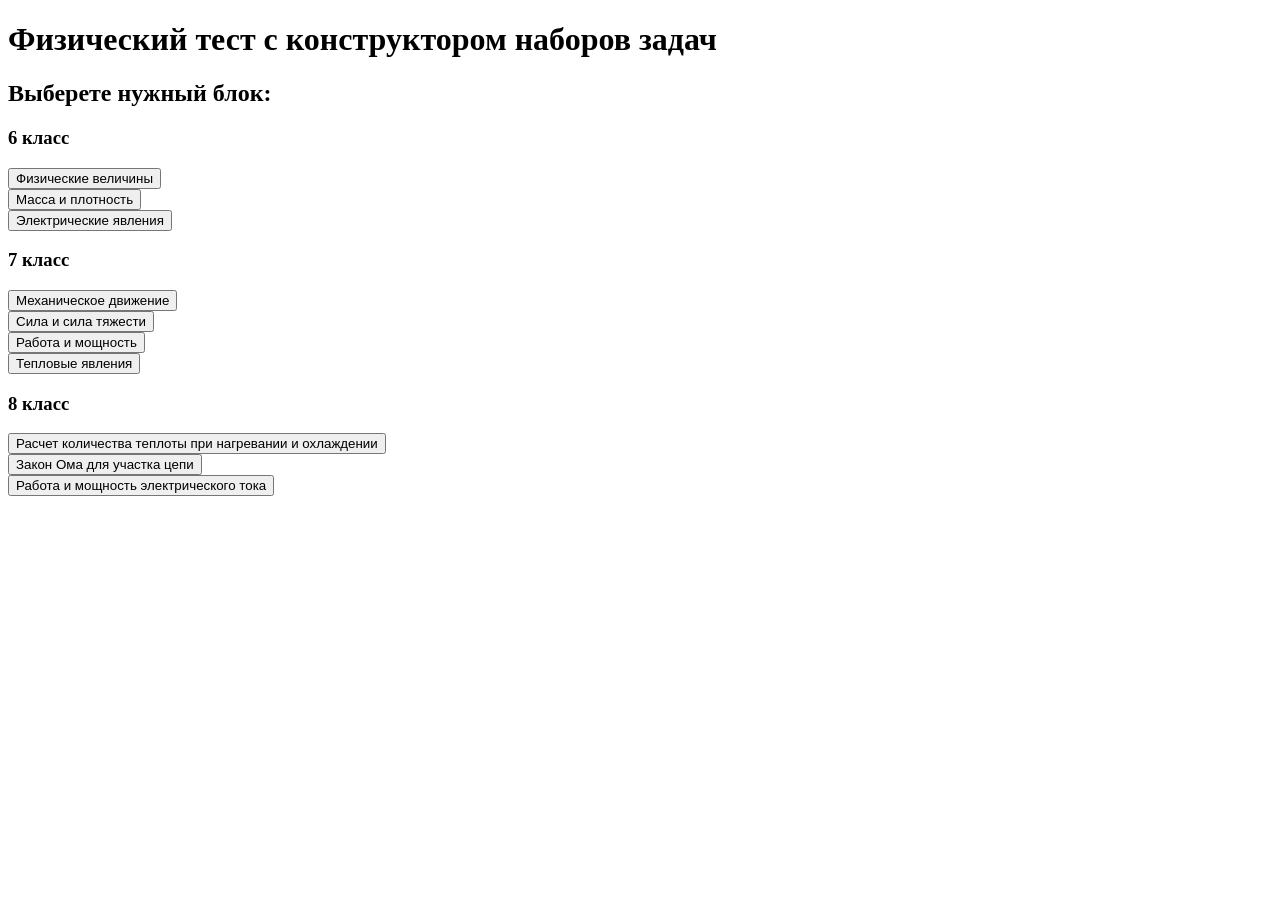
==== index.html @ b1b0b931 "feat: разработана система рандомизации и хранение параметров в условиях задачи. Набрана база из 10 т" ====
<!DOCTYPE html>
<html lang="ru">
<head>
    <meta charset="UTF-8">
    <meta name="viewport" content="width=device-width, initial-scale=1.0">
    <title>Тест с конструктором</title>
    <script src="./tasks.js"></script>
    <script src="./main.js"></script>
</head>
<body>
<h1>Физический тест с конструктором наборов задач</h1>
<h2>Выберете нужный блок:</h2>

    <h3>6 класс</h3>
<button class="topic-btn" data-topic="6_velich">Физические величины</button>
<br><button class="topic-btn" data-topic="6_massa">Масса и плотность</button>
<br><button class="topic-btn" data-topic="6_electricity">Электрические явления</button>

    <h3>7 класс</h3>
<button class="topic-btn" data-topic="7_mechanics">Механическое движение</button>
<br><button class="topic-btn" data-topic="7_gravity">Сила и сила тяжести</button>
<br><button class="topic-btn" data-topic="7_power">Работа и мощность</button>
<br><button class="topic-btn" data-topic="7_thermal">Тепловые явления</button>

    <h3>8 класс</h3>
<button class="topic-btn" data-topic="8_warmth">Расчет количества теплоты при нагревании и охлаждении</button>
<br><button class="topic-btn" data-topic="8_Om">Закон Ома для участка цепи</button>
<br><button class="topic-btn" data-topic="8_electric_current">Работа и мощность электрического тока</button>
</body>
</html>
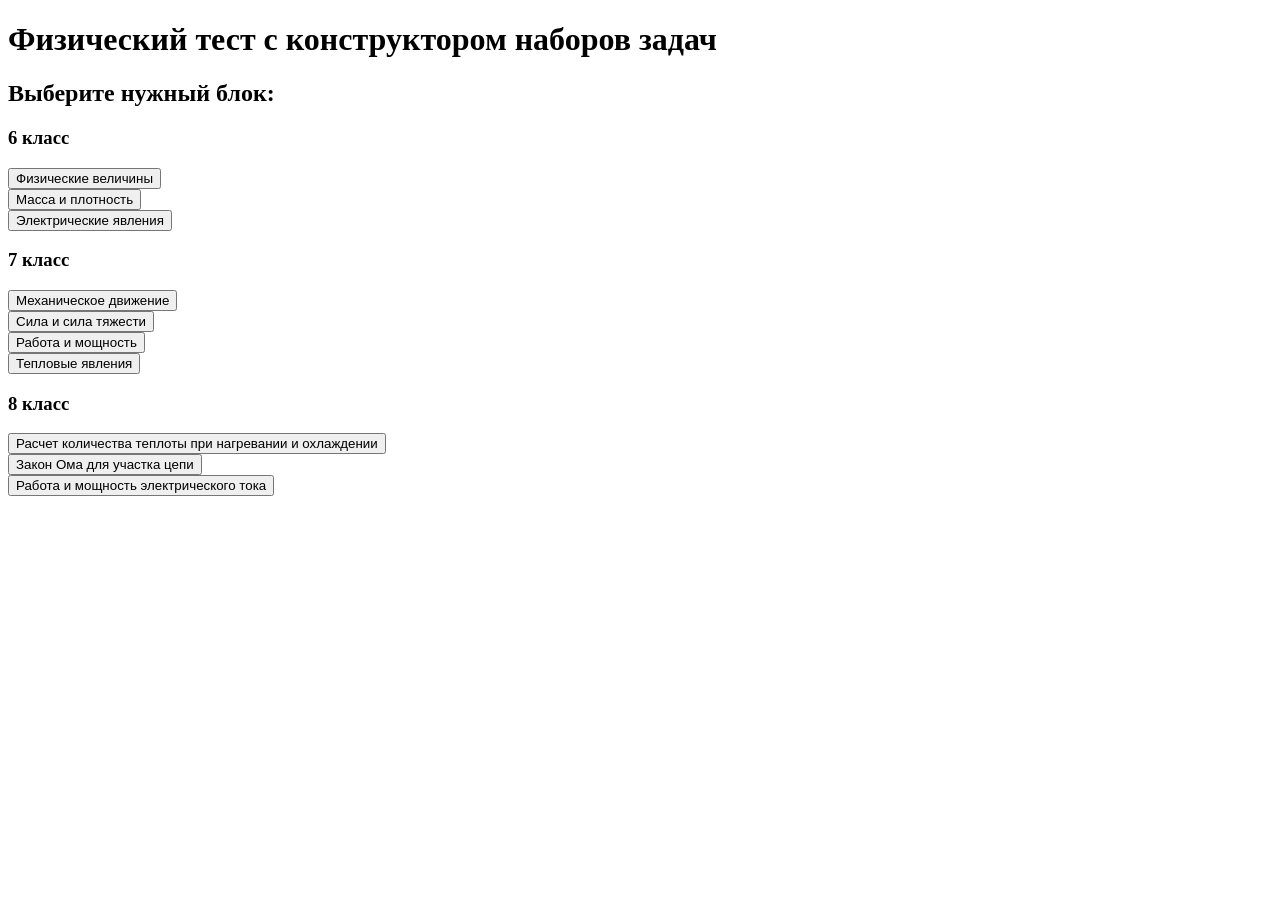
==== commit 57ca120f: "feat: задачи перенесены в JSON-файлы, генератор задач вынесен в generator.js Шаблон задачи описывает" ====
--- a/index.html
+++ b/index.html
@@ -4,12 +4,12 @@
     <meta charset="UTF-8">
     <meta name="viewport" content="width=device-width, initial-scale=1.0">
     <title>Тест с конструктором</title>
-    <script src="./tasks.js"></script>
+    <script src="./generator.js"></script>
     <script src="./main.js"></script>
 </head>
 <body>
 <h1>Физический тест с конструктором наборов задач</h1>
-<h2>Выберете нужный блок:</h2>
+<h2>Выберите нужный блок:</h2>
 
     <h3>6 класс</h3>
 <button class="topic-btn" data-topic="6_velich">Физические величины</button>
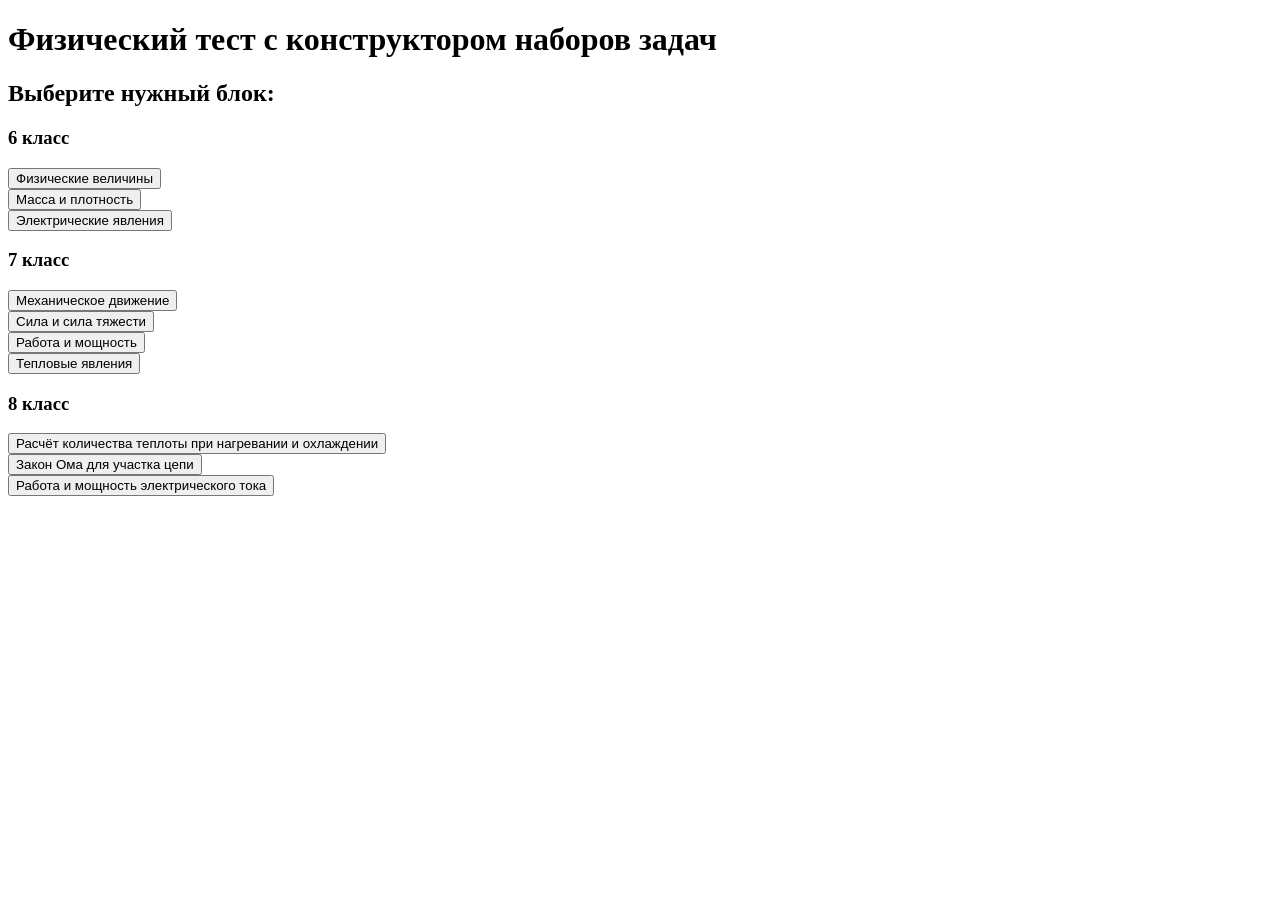
==== commit e576b5db: "feat: набрана база задач для 8 класса Расчёт количества теплоты при нагревании и охлаждении (6 задач" ====
--- a/index.html
+++ b/index.html
@@ -23,7 +23,7 @@
 <br><button class="topic-btn" data-topic="7_thermal">Тепловые явления</button>
 
     <h3>8 класс</h3>
-<button class="topic-btn" data-topic="8_warmth">Расчет количества теплоты при нагревании и охлаждении</button>
+<button class="topic-btn" data-topic="8_warmth">Расчёт количества теплоты при нагревании и охлаждении</button>
 <br><button class="topic-btn" data-topic="8_Om">Закон Ома для участка цепи</button>
 <br><button class="topic-btn" data-topic="8_electric_current">Работа и мощность электрического тока</button>
 </body>
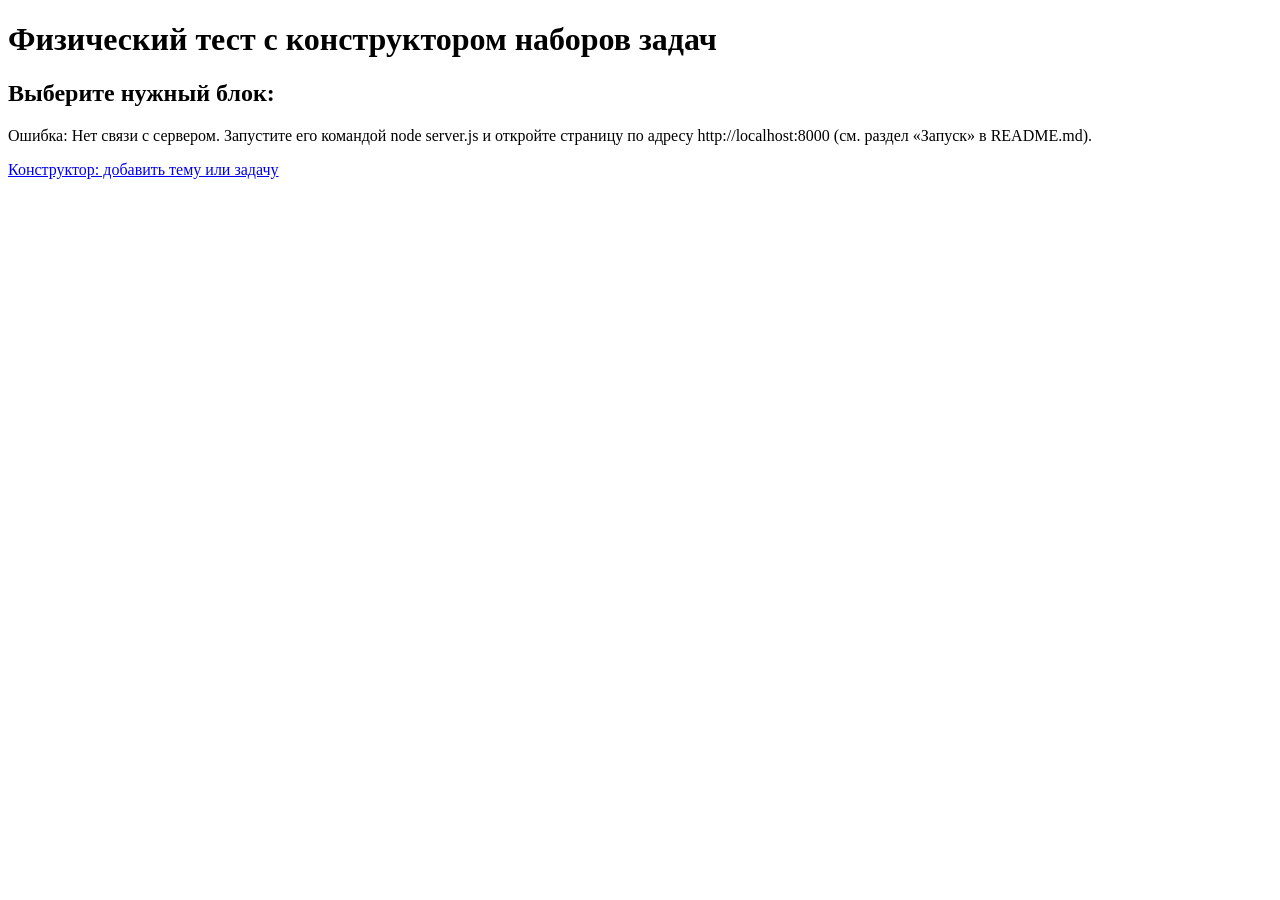
==== commit 0646a0ce: "feat: добавлен конструктор тем и задач, список тем загружается с сервера - constructor.html и constr" ====
--- a/index.html
+++ b/index.html
@@ -4,27 +4,16 @@
     <meta charset="UTF-8">
     <meta name="viewport" content="width=device-width, initial-scale=1.0">
     <title>Тест с конструктором</title>
-    <script src="./generator.js"></script>
+    <script src="./api.js"></script>
     <script src="./main.js"></script>
 </head>
 <body>
 <h1>Физический тест с конструктором наборов задач</h1>
 <h2>Выберите нужный блок:</h2>
 
-    <h3>6 класс</h3>
-<button class="topic-btn" data-topic="6_velich">Физические величины</button>
-<br><button class="topic-btn" data-topic="6_massa">Масса и плотность</button>
-<br><button class="topic-btn" data-topic="6_electricity">Электрические явления</button>
+<!-- Заголовки классов и кнопки тем добавляет main.js: список тем он получает с сервера -->
+<div id="topics">Загрузка списка тем…</div>
 
-    <h3>7 класс</h3>
-<button class="topic-btn" data-topic="7_mechanics">Механическое движение</button>
-<br><button class="topic-btn" data-topic="7_gravity">Сила и сила тяжести</button>
-<br><button class="topic-btn" data-topic="7_power">Работа и мощность</button>
-<br><button class="topic-btn" data-topic="7_thermal">Тепловые явления</button>
-
-    <h3>8 класс</h3>
-<button class="topic-btn" data-topic="8_warmth">Расчёт количества теплоты при нагревании и охлаждении</button>
-<br><button class="topic-btn" data-topic="8_Om">Закон Ома для участка цепи</button>
-<br><button class="topic-btn" data-topic="8_electric_current">Работа и мощность электрического тока</button>
+<p><a href="./constructor.html">Конструктор: добавить тему или задачу</a></p>
 </body>
-</html>+</html>
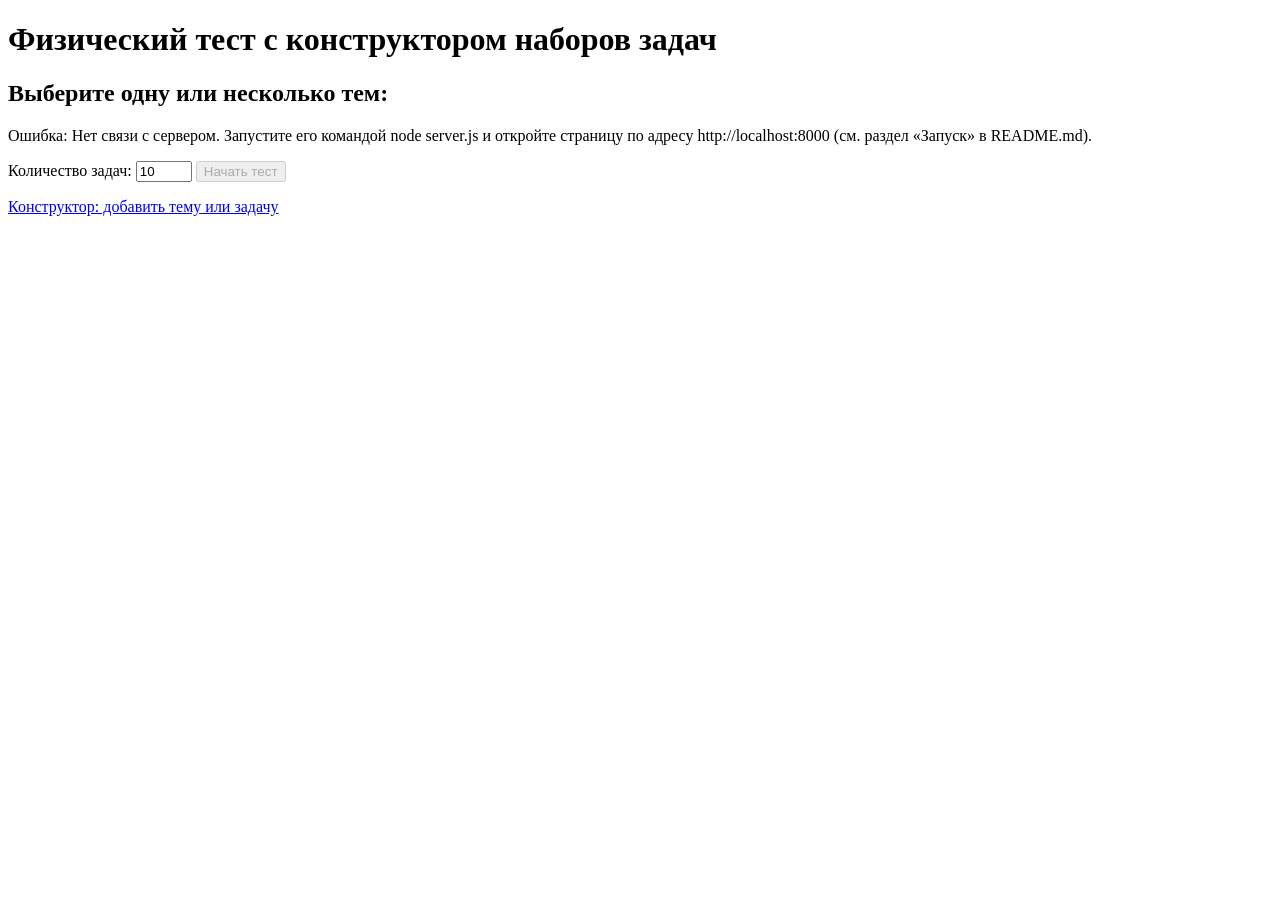
==== commit df8cd22b: "feat: несколько тем выбираются галочками, задачи раздаются из тем поровну без лишних повторов - на г" ====
--- a/index.html
+++ b/index.html
@@ -9,10 +9,18 @@
 </head>
 <body>
 <h1>Физический тест с конструктором наборов задач</h1>
-<h2>Выберите нужный блок:</h2>
+<h2>Выберите одну или несколько тем:</h2>
 
-<!-- Заголовки классов и кнопки тем добавляет main.js: список тем он получает с сервера -->
+<!-- Заголовки классов и галочки тем добавляет main.js: список тем он получает с сервера -->
 <div id="topics">Загрузка списка тем…</div>
+
+<!-- min и max ограничивают только стрелки поля: вручную можно ввести и другое число,
+     поэтому main.js проверяет его еще раз.
+     Кнопка выключена (disabled), пока не загрузится список тем: ее включает main.js -->
+<p>
+    <label>Количество задач: <input type="number" id="task-count" min="1" max="100" value="10"></label>
+    <button id="start-test" disabled>Начать тест</button>
+</p>
 
 <p><a href="./constructor.html">Конструктор: добавить тему или задачу</a></p>
 </body>
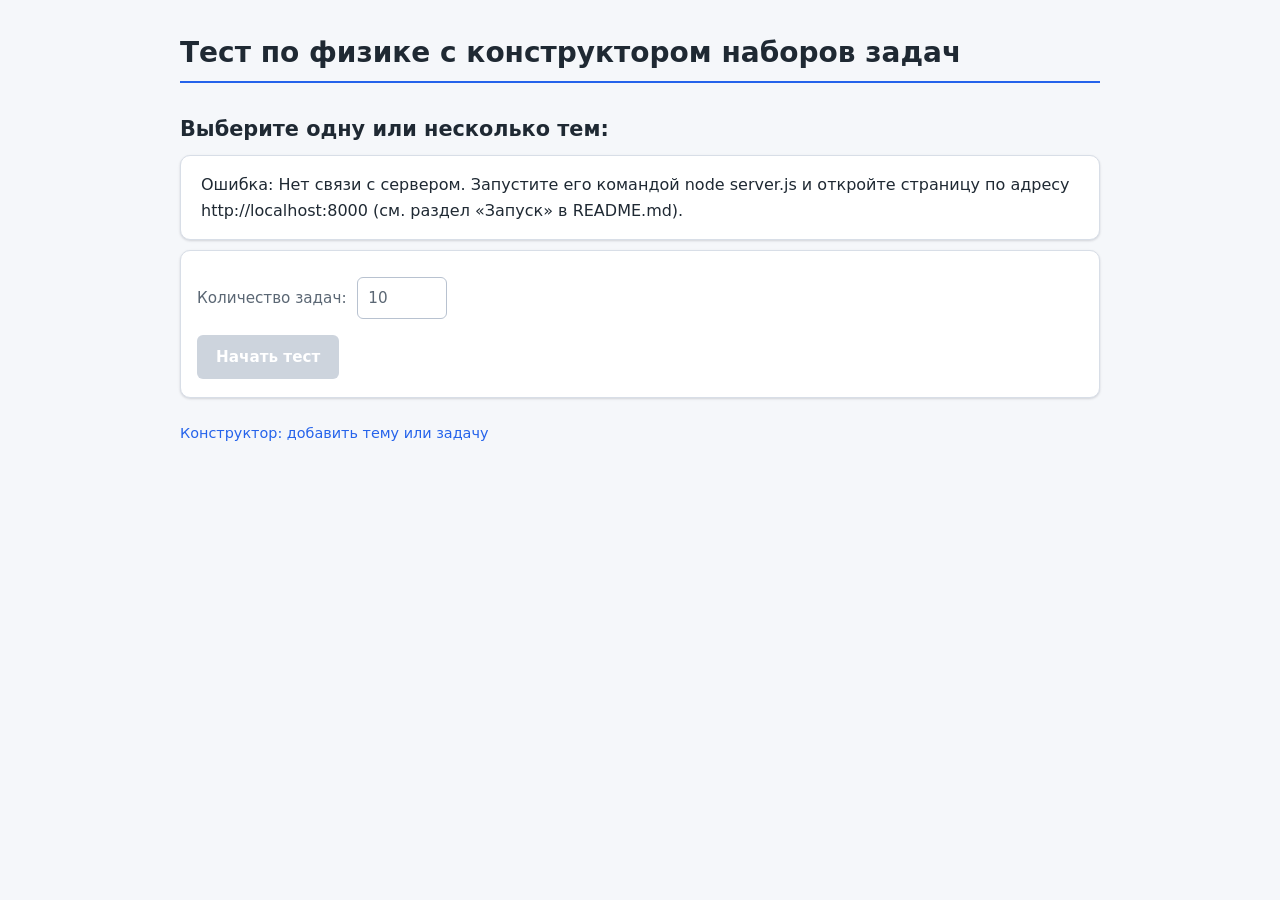
==== commit bf2d9793: "feat: добавлен файл с оформлением сайта" ====
--- a/index.html
+++ b/index.html
@@ -4,23 +4,46 @@
     <meta charset="UTF-8">
     <meta name="viewport" content="width=device-width, initial-scale=1.0">
     <title>Тест с конструктором</title>
+    <link rel="stylesheet" href="styles.css">
     <script src="./api.js"></script>
     <script src="./main.js"></script>
 </head>
 <body>
-<h1>Физический тест с конструктором наборов задач</h1>
-<h2>Выберите одну или несколько тем:</h2>
+<h1>Тест по физике с конструктором наборов задач</h1>
 
-<!-- Заголовки классов и галочки тем добавляет main.js: список тем он получает с сервера -->
-<div id="topics">Загрузка списка тем…</div>
+<!-- Выбор тем и количества задач. На время теста main.js прячет этот блок (hidden) -->
+<div id="setup">
+    <h2>Выберите одну или несколько тем:</h2>
 
-<!-- min и max ограничивают только стрелки поля: вручную можно ввести и другое число,
-     поэтому main.js проверяет его еще раз.
-     Кнопка выключена (disabled), пока не загрузится список тем: ее включает main.js -->
-<p>
-    <label>Количество задач: <input type="number" id="task-count" min="1" max="100" value="10"></label>
-    <button id="start-test" disabled>Начать тест</button>
-</p>
+    <!-- Заголовки классов и галочки тем добавляет main.js: список тем он получает с сервера -->
+    <div id="topics">Загрузка списка тем…</div>
+
+    <!-- min и max ограничивают только стрелки поля: вручную можно ввести и другое число,
+         поэтому main.js проверяет его еще раз.
+         Кнопка выключена (disabled), пока не загрузится список тем: ее включает main.js -->
+    <p>
+        <label>Количество задач: <input type="number" id="task-count" min="1" max="100" value="10"></label>
+        <button id="start-test" disabled>Начать тест</button>
+    </p>
+</div>
+
+<!-- Тест: задачи с полями для ответов, а после проверки — итоги.
+     Пока тест не начался, блок спрятан (hidden). Задачи в список task-list добавляет main.js -->
+<div id="test" hidden>
+    <h2>Тест</h2>
+    <p>Введите ответы числами, например 2,5, и нажмите «Завершить тест» внизу страницы.</p>
+
+    <ol id="task-list"></ol>
+
+    <!-- Сообщение о неверно введенных ответах или о том, что тест прерван -->
+    <p id="test-message"></p>
+    <button id="finish-test">Завершить тест</button>
+
+    <!-- Итоги: количество правильных ответов, ошибок и затраченное время -->
+    <div id="results"></div>
+    <!-- Кнопка «Новый тест» появляется после итогов (или когда тест прерван) и возвращает к выбору тем -->
+    <button id="new-test" hidden>Новый тест</button>
+</div>
 
 <p><a href="./constructor.html">Конструктор: добавить тему или задачу</a></p>
 </body>
--- a/styles.css
+++ b/styles.css
@@ -0,0 +1,563 @@
+/* ---------- Переменные ---------- */
+:root {
+    --bg: #f5f7fa;
+    --surface: #ffffff;
+    --surface-2: #f0f3f7;
+    --border: #d8dee7;
+    --border-strong: #b8c2d0;
+    --text: #1f2933;
+    --text-muted: #5b6774;
+    --primary: #2563eb;
+    --primary-hover: #1d4ed8;
+    --primary-soft: #e8efff;
+    --success: #15803d;
+    --success-soft: #e7f6ec;
+    --error: #c0392b;
+    --error-soft: #fdecea;
+    --warning: #a16207;
+    --warning-soft: #fdf6e3;
+    --radius: 10px;
+    --radius-sm: 6px;
+    --shadow: 0 1px 2px rgba(16, 24, 40, 0.06), 0 1px 3px rgba(16, 24, 40, 0.1);
+    --shadow-lg: 0 10px 25px rgba(16, 24, 40, 0.1);
+    --font: system-ui, -apple-system, "Segoe UI", Roboto, "Helvetica Neue", Arial, sans-serif;
+    --mono: ui-monospace, SFMono-Regular, Menlo, Consolas, "Liberation Mono", monospace;
+}
+
+/* ---------- Сброс и база ---------- */
+*,
+*::before,
+*::after {
+    box-sizing: border-box;
+}
+
+body {
+    margin: 0 auto;
+    padding: 24px 20px 64px;
+    max-width: 960px;
+    font-family: var(--font);
+    font-size: 16px;
+    line-height: 1.6;
+    color: var(--text);
+    background: var(--bg);
+}
+
+/* Скрытые блоки (атрибут hidden) не должны перебиваться display из правил ниже */
+[hidden] {
+    display: none !important;
+}
+
+h1, h2, h3 {
+    line-height: 1.25;
+    margin: 1.6em 0 0.6em;
+    color: var(--text);
+}
+
+h1 {
+    font-size: 1.75rem;
+    margin-top: 0.4em;
+    padding-bottom: 0.4em;
+    border-bottom: 2px solid var(--primary);
+}
+
+h2 {
+    font-size: 1.3rem;
+}
+
+h3 {
+    font-size: 1.05rem;
+    color: var(--text-muted);
+    text-transform: uppercase;
+    letter-spacing: 0.04em;
+}
+
+p {
+    margin: 0.6em 0;
+}
+
+a {
+    color: var(--primary);
+    text-decoration: none;
+}
+
+a:hover,
+a:focus-visible {
+    text-decoration: underline;
+}
+
+/* ---------- Формы ---------- */
+label {
+    display: block;
+    margin: 10px 0;
+    font-size: 0.95rem;
+    color: var(--text-muted);
+}
+
+input,
+select,
+textarea,
+button {
+    font: inherit;
+    color: inherit;
+}
+
+input[type="text"],
+input[type="number"],
+input:not([type]),
+select,
+textarea {
+    display: inline-block;
+    padding: 8px 10px;
+    margin-top: 4px;
+    background: var(--surface);
+    border: 1px solid var(--border-strong);
+    border-radius: var(--radius-sm);
+    transition: border-color 0.15s, box-shadow 0.15s;
+}
+
+input[type="text"]:focus,
+input[type="number"]:focus,
+input:not([type]):focus,
+select:focus,
+textarea:focus {
+    outline: none;
+    border-color: var(--primary);
+    box-shadow: 0 0 0 3px var(--primary-soft);
+}
+
+input:disabled,
+textarea:disabled,
+select:disabled {
+    background: var(--surface-2);
+    color: var(--text-muted);
+    cursor: not-allowed;
+}
+
+textarea {
+    display: block;
+    width: 100%;
+    max-width: 640px;
+    resize: vertical;
+    min-height: 72px;
+    font-family: var(--font);
+}
+
+/* Чекбоксы в списке тем */
+input[type="checkbox"] {
+    width: 18px;
+    height: 18px;
+    margin: 0 4px 0 0;
+    vertical-align: -3px;
+    accent-color: var(--primary);
+    cursor: pointer;
+}
+
+/* ---------- Кнопки ---------- */
+button {
+    display: inline-block;
+    padding: 9px 18px;
+    margin: 6px 6px 6px 0;
+    font-weight: 600;
+    font-size: 0.95rem;
+    color: #fff;
+    background: var(--primary);
+    border: 1px solid transparent;
+    border-radius: var(--radius-sm);
+    cursor: pointer;
+    transition: background 0.15s, transform 0.05s, box-shadow 0.15s;
+}
+
+button:hover:not(:disabled) {
+    background: var(--primary-hover);
+    box-shadow: var(--shadow);
+}
+
+button:active:not(:disabled) {
+    transform: translateY(1px);
+}
+
+button:focus-visible {
+    outline: none;
+    box-shadow: 0 0 0 3px var(--primary-soft);
+}
+
+button:disabled {
+    background: var(--border-strong);
+    cursor: not-allowed;
+    opacity: 0.7;
+}
+
+/* «Новый тест» и «Завершить тест» — второстепенные */
+#finish-test,
+#new-test,
+#add-param {
+    background: var(--surface);
+    color: var(--primary);
+    border-color: var(--primary);
+}
+
+#finish-test:hover:not(:disabled),
+#new-test:hover:not(:disabled),
+#add-param:hover:not(:disabled) {
+    background: var(--primary-soft);
+}
+
+/* ---------- Сообщения ---------- */
+.error {
+    color: var(--error);
+    background: var(--error-soft);
+    padding: 8px 12px;
+    border-left: 4px solid var(--error);
+    border-radius: var(--radius-sm);
+}
+
+.warning {
+    color: var(--warning);
+    background: var(--warning-soft);
+    padding: 8px 12px;
+    border-left: 4px solid var(--warning);
+    border-radius: var(--radius-sm);
+    margin: 8px 0;
+}
+
+/* Пустые абзацы сообщений не должны занимать место */
+#topic-message:empty,
+#task-message:empty,
+#test-message:empty,
+#results:empty,
+#preview:empty {
+    display: none;
+}
+
+/* Сообщение о непроверенных ответах — выделяем, когда оно не пустое */
+#test-message:not(:empty) {
+    padding: 10px 14px;
+    margin: 12px 0;
+    background: var(--warning-soft);
+    color: var(--warning);
+    border-left: 4px solid var(--warning);
+    border-radius: var(--radius-sm);
+}
+
+/* ---------- Список тем (index.html) ---------- */
+#topics {
+    padding: 16px 20px;
+    background: var(--surface);
+    border: 1px solid var(--border);
+    border-radius: var(--radius);
+    box-shadow: var(--shadow);
+}
+
+#topics h3 {
+    margin: 16px 0 6px;
+    padding-bottom: 4px;
+    border-bottom: 1px solid var(--border);
+}
+
+#topics h3:first-child {
+    margin-top: 0;
+}
+
+#topics label {
+    display: inline-block;
+    margin: 4px 16px 4px 0;
+    color: var(--text);
+    cursor: pointer;
+}
+
+#topics label:hover {
+    color: var(--primary);
+}
+
+/* ---------- Блок настройки теста ---------- */
+#setup {
+    margin-bottom: 24px;
+}
+
+#setup > p {
+    padding: 12px 16px;
+    background: var(--surface);
+    border: 1px solid var(--border);
+    border-radius: var(--radius);
+    box-shadow: var(--shadow);
+}
+
+#task-count {
+    width: 90px;
+    margin-left: 6px;
+}
+
+/* ---------- Тест ---------- */
+#test {
+    margin-top: 8px;
+}
+
+#task-list {
+    list-style: none;
+    counter-reset: task;
+    padding: 0;
+    margin: 0;
+    display: grid;
+    gap: 16px;
+}
+
+#task-list > li {
+    counter-increment: task;
+    position: relative;
+    padding: 16px 20px 16px 60px;
+    background: var(--surface);
+    border: 1px solid var(--border);
+    border-radius: var(--radius);
+    box-shadow: var(--shadow);
+}
+
+/* Номер задачи — кружком слева */
+#task-list > li::before {
+    content: counter(task);
+    position: absolute;
+    top: 16px;
+    left: 18px;
+    width: 30px;
+    height: 30px;
+    display: flex;
+    align-items: center;
+    justify-content: center;
+    font-weight: 700;
+    font-size: 0.9rem;
+    color: var(--primary);
+    background: var(--primary-soft);
+    border-radius: 50%;
+}
+
+#task-list > li h3 {
+    margin: 0 0 6px;
+    font-size: 0.8rem;
+    color: var(--text-muted);
+    text-transform: uppercase;
+    letter-spacing: 0.05em;
+}
+
+#task-list > li p {
+    margin: 0 0 10px;
+}
+
+/* Длинные «токены» вроде Дж/(кг·°C) и Ом·мм²/м переносим, только если не влезают */
+#task-list > li p,
+#task-list > li label {
+    overflow-wrap: anywhere;
+    hyphens: auto;
+}
+
+#task-list > li label {
+    display: flex;
+    flex-wrap: wrap;
+    align-items: center;
+    gap: 8px;
+    margin: 8px 0 0;
+    color: var(--text);
+    font-weight: 600;
+}
+
+#task-list > li input[type="text"] {
+    flex: 1 1 180px;
+    max-width: 240px;
+    margin-top: 0;
+}
+
+/* Сообщение под задачей: «Верно», «Неверно…», «Нет ответа» */
+#task-list > li p:last-child:not(:first-child) {
+    margin: 6px 0 0;
+    font-size: 0.92rem;
+    min-height: 0;
+}
+
+/* ---------- Итоги ---------- */
+#results {
+    margin-top: 24px;
+    padding: 20px 24px;
+    background: var(--surface);
+    border: 1px solid var(--border);
+    border-left: 5px solid var(--primary);
+    border-radius: var(--radius);
+    box-shadow: var(--shadow-lg);
+}
+
+#results h3 {
+    margin-top: 0;
+}
+
+#results p {
+    margin: 6px 0;
+    font-size: 1.05rem;
+}
+
+#results p:nth-child(2) {
+    font-weight: 700;
+    color: var(--primary);
+    font-size: 1.2rem;
+}
+
+/* ---------- Предпросмотр в конструкторе ---------- */
+#preview {
+    margin-top: 20px;
+}
+
+#preview h3 {
+    margin-top: 20px;
+}
+
+#preview ol {
+    padding-left: 22px;
+}
+
+#preview ol li {
+    padding: 10px 14px;
+    margin-bottom: 10px;
+    background: var(--surface);
+    border: 1px solid var(--border);
+    border-radius: var(--radius-sm);
+}
+
+#preview ol li div {
+    margin-top: 6px;
+    font-weight: 700;
+    color: var(--success);
+}
+
+pre {
+    padding: 14px 16px;
+    background: #1e2430;
+    color: #e6edf3;
+    border-radius: var(--radius);
+    overflow-x: auto;
+    max-width: 100%;
+    font-family: var(--mono);
+    font-size: 0.85rem;
+    line-height: 1.5;
+    box-shadow: var(--shadow);
+}
+
+/* ---------- Конструктор: строки параметров ---------- */
+.param-row {
+    padding: 12px 16px;
+    margin: 10px 0;
+    max-width: 640px;
+    background: var(--surface);
+    border: 1px solid var(--border);
+    border-left: 4px solid var(--primary);
+    border-radius: var(--radius-sm);
+    box-shadow: var(--shadow);
+}
+
+.param-row label {
+    display: inline-block;
+    margin: 4px 14px 4px 0;
+}
+
+.param-row .param-range,
+.param-row .param-choices {
+    margin: 8px 0 0;
+}
+
+.param-row .param-range input {
+    width: 90px;
+}
+
+.param-row textarea {
+    max-width: 100%;
+}
+
+/* ---------- Подсказки ---------- */
+.hint {
+    max-width: 640px;
+    margin: 6px 0 14px;
+    padding: 10px 14px;
+    font-size: 0.88rem;
+    color: var(--text-muted);
+    background: var(--surface-2);
+    border-left: 3px solid var(--border-strong);
+    border-radius: var(--radius-sm);
+}
+
+/* ---------- Ссылка «К тесту» / «Конструктор» ---------- */
+body > p:first-of-type {
+    font-size: 0.9rem;
+}
+
+/* ---------- Адаптивность ---------- */
+@media (max-width: 640px) {
+    body {
+        padding: 16px 12px 48px;
+        font-size: 15px;
+    }
+
+    h1 {
+        font-size: 1.4rem;
+    }
+
+    #task-list > li {
+        padding: 14px;
+    }
+
+    /* На узком экране номер задачи уходит в строку заголовка */
+    #task-list > li::before {
+        position: static;
+        display: inline-flex;
+        margin-bottom: 6px;
+    }
+
+    #task-list > li label {
+        flex-direction: column;
+        align-items: flex-start;
+    }
+
+    #task-list > li input[type="text"] {
+        flex-basis: 100%;
+        max-width: none;
+        width: 100%;
+    }
+
+    button {
+        width: 100%;
+        margin: 6px 0;
+    }
+
+    #setup > p {
+        display: flex;
+        flex-direction: column;
+        gap: 8px;
+    }
+
+    .param-row label {
+        display: block;
+        margin-right: 0;
+    }
+}
+
+/* ---------- Печать ---------- */
+@media print {
+    body {
+        max-width: none;
+        padding: 0;
+        background: #fff;
+    }
+
+    button,
+    #setup,
+    a {
+        display: none !important;
+    }
+
+    #task-list > li,
+    #results {
+        box-shadow: none;
+        border: 1px solid #ccc;
+        break-inside: avoid;
+    }
+
+    pre {
+        background: #f4f4f4;
+        color: #000;
+        border: 1px solid #ccc;
+    }
+}
